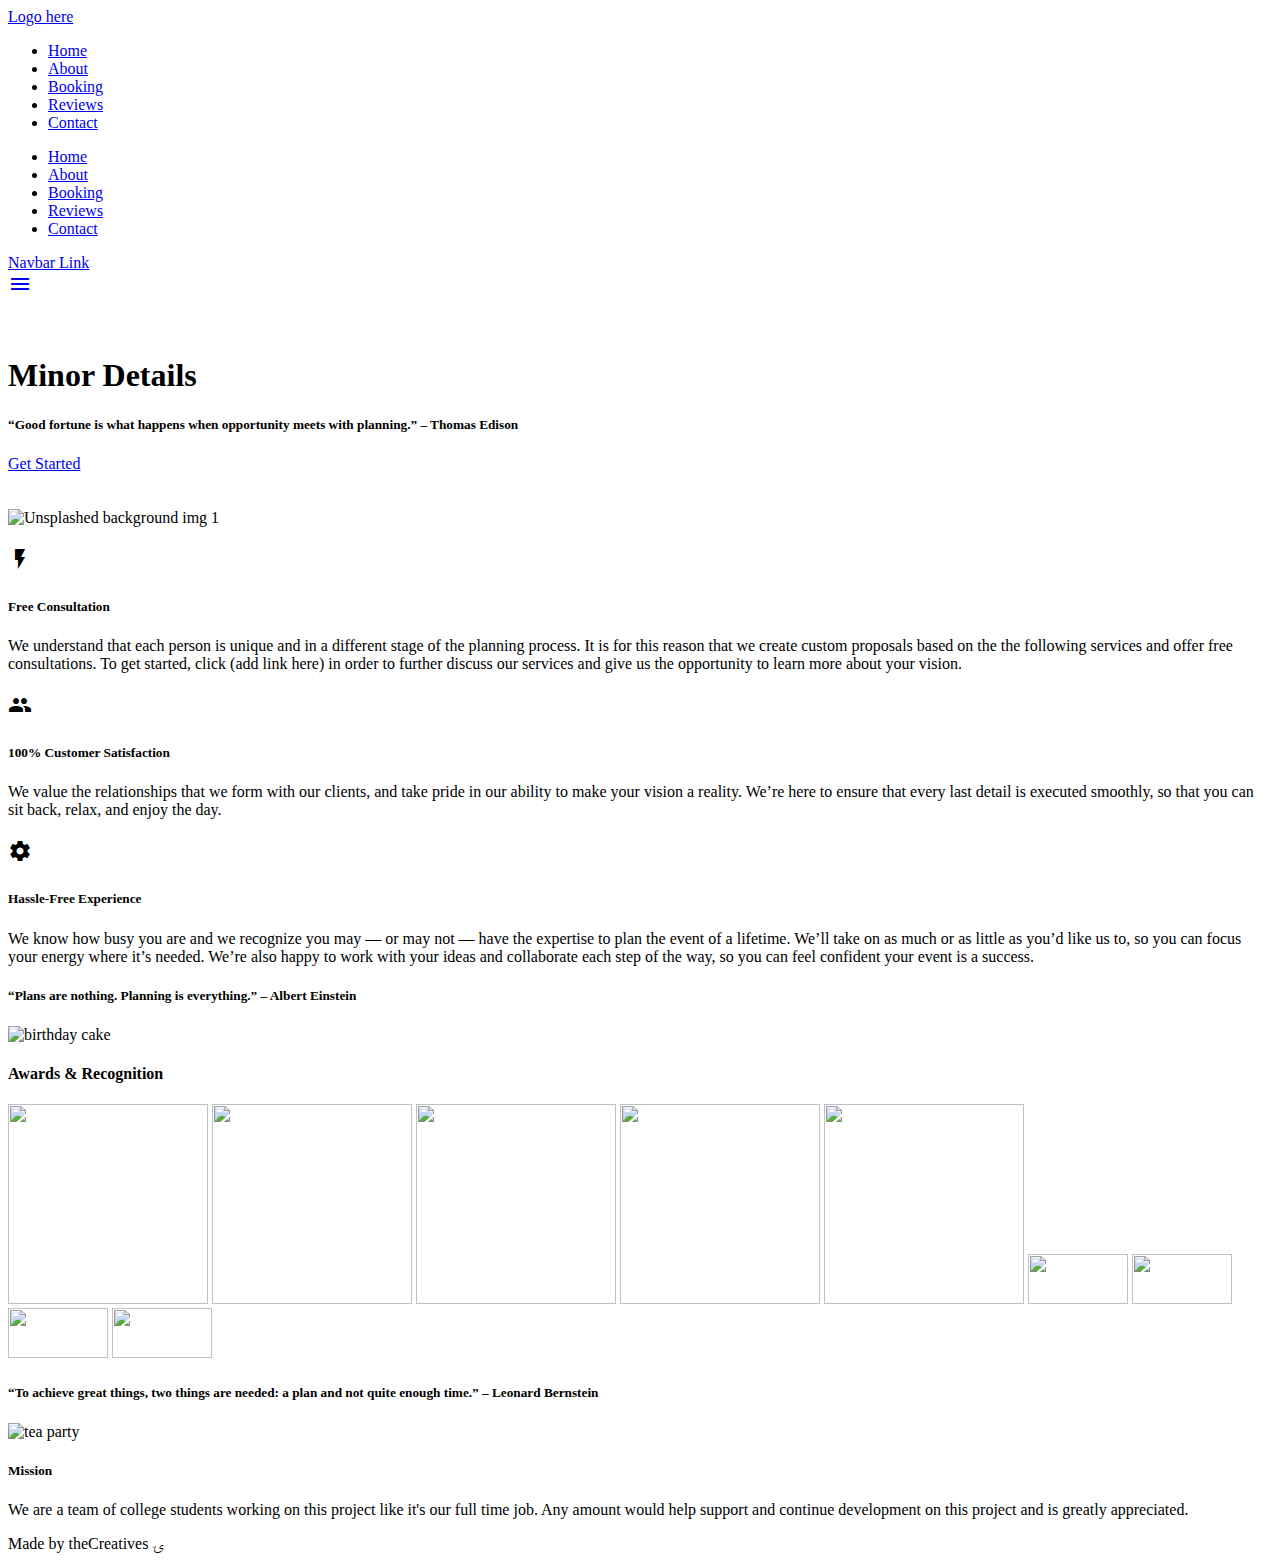
==== Final_Project/index.html @ 31ae6572 "updated index" ====
<!DOCTYPE html>
<html lang="en">
<head>
  <meta http-equiv="Content-Type" content="text/html; charset=UTF-8"/>
  <meta name="viewport" content="width=device-width, initial-scale=1, maximum-scale=1.0, user-scalable=no"/>
  <title>Home Page</title>

  <!-- CSS  -->
  <link href="https://fonts.googleapis.com/icon?family=Material+Icons" rel="stylesheet">
  <link href="css/materialize.css" type="text/css" rel="stylesheet" media="screen,projection"/>
  <link href="css/style.css" type="text/css" rel="stylesheet" media="screen,projection"/>
</head>
<body>
  <nav class="white" role="navigation">
    <div class="nav-wrapper container">
      <a id="logo-container" href="#" class="brand-logo">Logo here</a>
      <ul class="right hide-on-med-and-down">
        <li><a href="#">Home</a></li>
        <li><a href=about.html>About</a></li>
        <li><a href=booking.html>Booking</a></li>
        <li><a href=reviews.html>Reviews</a></li>
        <li><a href=contact.html>Contact</a></li>
      </ul>
      <ul id="nav-mobile" class="side-nav">
        <li><a href="#">Home</a></li>
        <li><a href=about.html>About</a></li>
        <li><a href=booking.html>Booking</a></li>
        <li><a href=reviews.html>Reviews</a></li>
        <li><a href=contact.html>Contact</a></li>
      </ul>
        <li><a href="#">Navbar Link</a></li>
      </ul>
      <a href="#" data-activates="nav-mobile" class="button-collapse"><i class="material-icons">menu</i></a>
    </div>
  </nav>

  <div id="index-banner" class="parallax-container">
    <div class="section no-pad-bot">
      <div class="container">
        <div class="section">
        <br><br>
        <h1 class="header center teal-text text-lighten-2">Minor Details</h1>
        <div class="row center">
          <h5 class="header col s12 light">“Good fortune is what happens when opportunity meets with planning.” – Thomas Edison</h5>
        </div>
        <div class="row center">
          <a href="http://materializecss.com/getting-started.html" id="download-button" class="btn-large waves-effect waves-light teal lighten-1">Get Started</a>
        </div>
        <br><br>
      </div>
    </div>
    <div class="parallax"><img src="https://img.evbuc.com/https%3A%2F%2Fcdn.evbuc.com%2Fimages%2F27116775%2F197035802980%2F1%2Foriginal.jpg?w=1000&rect=0%2C24%2C1400%2C700&s=5f1d11a2ab176d4808d4486b6dd4a333" alt="Unsplashed background img 1" id="pic1"></div>
  </div>
  <div class="container">
    <div class="section">

      <!--   Icon Section   -->
      <div class="row">
        <div class="col s12 m4">
          <div class="icon-block">
            <h2 class="center brown-text"><i class="material-icons">flash_on</i></h2>
            <h5 class="center">Free Consultation</h5>

            <p class="light">We understand that each person is unique and in a different stage of the planning process. It
              is for this reason that we  create custom proposals based on the the following services and offer free consultations. To get started, click (add link here) in order to further discuss our services and
              give us the opportunity to learn more about your vision.</p>
          </div>
        </div>

        <div class="col s12 m4">
          <div class="icon-block">
            <h2 class="center brown-text"><i class="material-icons">group</i></h2>
            <h5 class="center">100% Customer Satisfaction</h5>

            <p class="light">We value the relationships that we form with our clients, and take pride
              in our ability to make your vision a reality. We’re here to ensure that every last detail
              is executed smoothly, so that you can sit back, relax, and enjoy the day.</p>
          </div>
        </div>

        <div class="col s12 m4">
          <div class="icon-block">
            <h2 class="center brown-text"><i class="material-icons">settings</i></h2>
            <h5 class="center">Hassle-Free Experience</h5>

            <p class="light">We know how busy you are and we recognize you may — or may not —
              have the expertise to plan the event of a lifetime. We’ll take on as much or as little
              as you’d like us to, so you can focus your energy where it’s needed. We’re also happy
              to work with your ideas and collaborate each step of the way, so you can feel confident
              your event is a success.</p>
          </div>
        </div>
      </div>

    </div>
  </div>


  <div class="parallax-container valign-wrapper">
    <div class="section no-pad-bot">
      <div class="container">
        <div class="row center">
          <h5 class="header col s12 light">“Plans are nothing. Planning is everything.” – Albert Einstein</h5>
        </div>
      </div>
    </div>
    <div class="parallax"><img src="https://scontent.xx.fbcdn.net/v/t1.0-9/17190827_10107786752003498_575888136442463544_n.jpg?oh=3d11d9358bc0f50193e98ba7af75792d&oe=597EB6EB" alt="birthday cake"></div>
  </div>

  <div class="container">
    <div class="section">

      <div class="row">
        <div class="col s12 center">
          <h3><i class="mdi-content-send brown-text"></i></h3>
          <h4>Awards & Recognition</h4>
          <p class="left-align light">
            <img src="https://bold-events.com/wp-content/uploads/2017/03/Recognition-Logo-1.svg" width="200px" height="200px" id="atlantaMagazine">
            <img src="https://bold-events.com/wp-content/uploads/2017/03/Recognition-Logo-7.svg" width="200px" height="200px" id="specialEvents">
            <img src="https://bold-events.com/wp-content/uploads/2017/03/Recognition-Logo-8.svg" width="200px" height="200px" id="styleMePretty">
            <img src="https://bold-events.com/wp-content/uploads/2017/03/Recognition-Logo-3.svg" width="200px" height="200px" id="celebSociety">
            <img src="https://bold-events.com/wp-content/uploads/2017/03/Recognition-Logo-2.svg" width="200px" height="200px" id="theKnot">
            <img src="https://storage.googleapis.com/mati-website-assets/homepage/Forbes_Logo-grey.png" width="100px" height="50px" id="forbes">
            <img src="http://www.heavyshiftmarketing.com/wp-content/uploads/2015/04/ecorp-logo-business-gray.png" width="100px" height="50px" id="businessInsider">
            <img src="https://speedy-static.senselabs.com/images/vs-news-usaToday-c5394e3ba3904700bde16809115b6f387a905a9c.png" width="100px" height="50px" id="usaToday">
            <img src="https://www.awesomeincu.com/img/press/nbc-logo.png" width="100px" height="50px" id="nbc">
        </div>
      </div>
    </div>
  </div>

  <div class="parallax-container valign-wrapper">
    <div class="section no-pad-bot">
      <div class="container">
        <div class="row center">
          <h5 class="header col s12 light">“To achieve great things, two things are needed: a plan and not quite enough time.” – Leonard Bernstein</h5>
        </div>
      </div>
    </div>
    <div class="parallax"><img src="https://s-media-cache-ak0.pinimg.com/originals/7b/80/ba/7b80ba00d5e68f019e84b5a9ce5c7564.jpg" alt="tea party"></div>
  </div>

  <footer class="page-footer teal">
    <div class="container">
      <div class="row">
        <div class="col l6 s12">
          <h5 class="white-text">Mission</h5>
          <p class="grey-text text-lighten-4">We are a team of college students working on this project like
            it's our full time job. Any amount would help support and continue development on this project
            and is greatly appreciated.</p>
        </div>
      </div>
    </div>
    <div class="footer-copyright">
      <div class="container">
        Made by theCreatives &#1741<a class="brown-text text-lighten-3"></a>
      </div>
    </div>
  </footer>


  <!--  Scripts-->
  <script src="https://code.jquery.com/jquery-2.1.1.min.js"></script>
  <script src="js/materialize.js"></script>
  <script src="js/init.js"></script>

  </body>
</html>
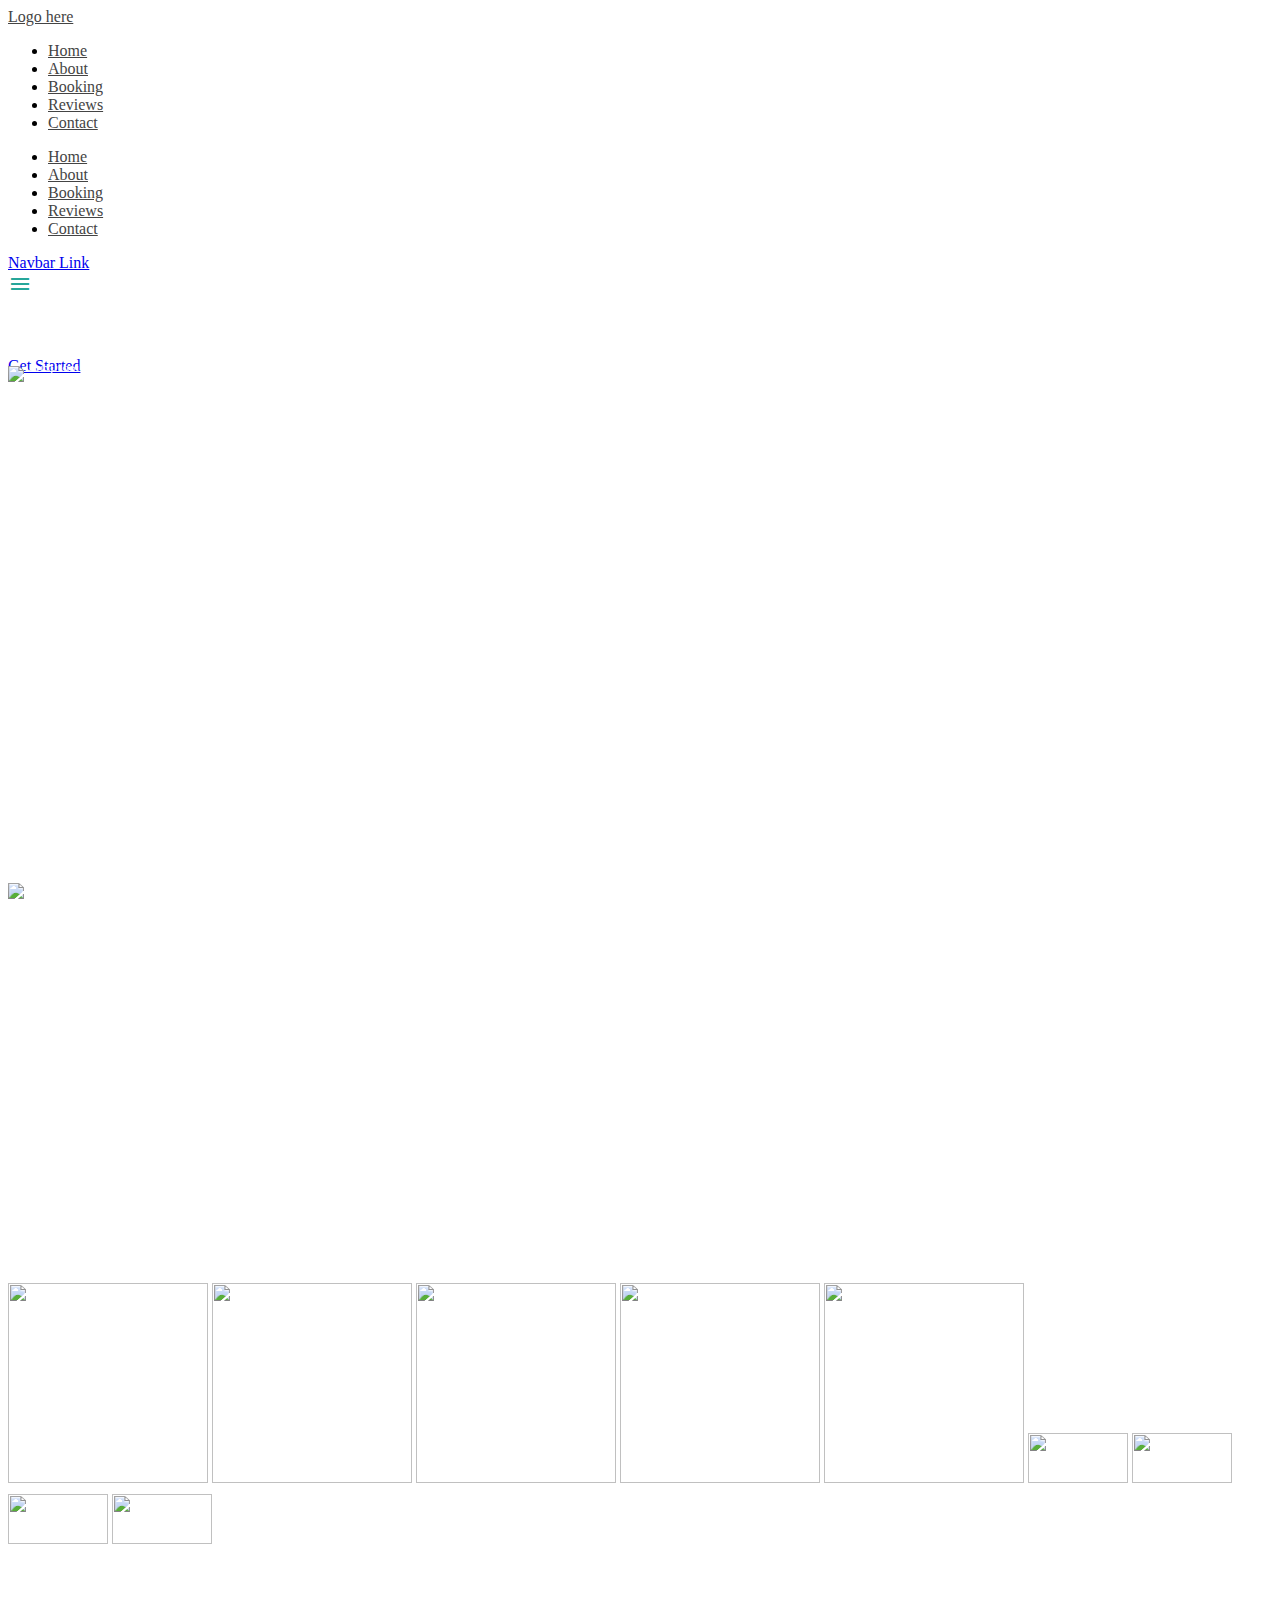
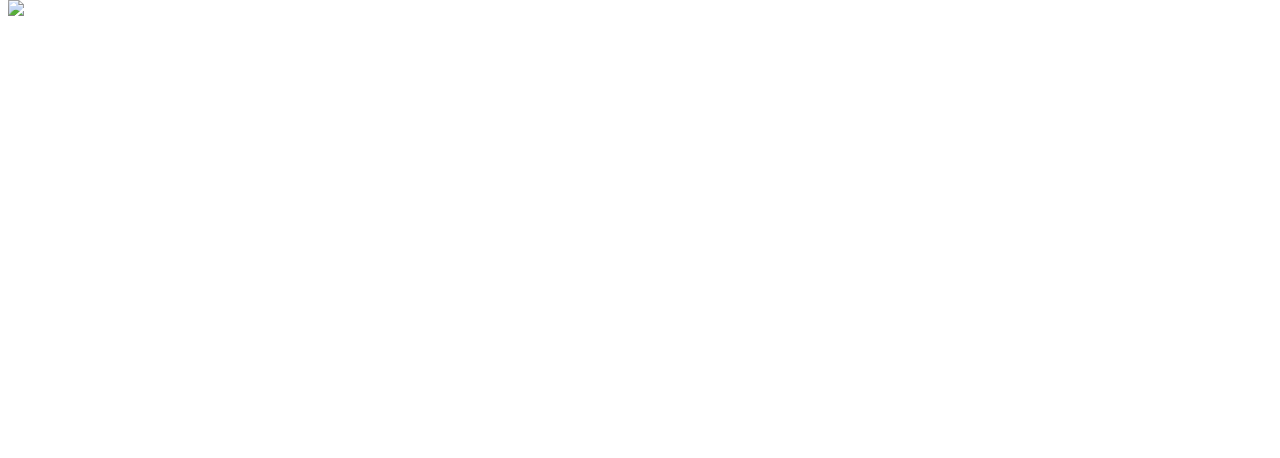
==== commit 29d0ecd2: "Update index.html" ====
--- a/Final_Project/index.html
+++ b/Final_Project/index.html
@@ -49,7 +49,7 @@
         <br><br>
       </div>
     </div>
-    <div class="parallax"><img src="https://img.evbuc.com/https%3A%2F%2Fcdn.evbuc.com%2Fimages%2F27116775%2F197035802980%2F1%2Foriginal.jpg?w=1000&rect=0%2C24%2C1400%2C700&s=5f1d11a2ab176d4808d4486b6dd4a333" alt="Unsplashed background img 1" id="pic1"></div>
+    <div class="parallax"><img src="https://images5.alphacoders.com/334/334238.jpg" alt="Unsplashed background img 1" id="pic1"></div>
   </div>
   <div class="container">
     <div class="section">
--- a/Final_Project/css/style.css
+++ b/Final_Project/css/style.css
@@ -0,0 +1,57 @@
+/* Custom Stylesheet */
+/**
+ * Use this file to override Materialize files so you can update
+ * the core Materialize files in the future
+ *
+ * Made By MaterializeCSS.com
+ */
+
+nav ul a,
+nav .brand-logo {
+  color: #444;
+}
+
+p {
+  line-height: 2rem;
+}
+
+.button-collapse {
+  color: #26a69a;
+}
+
+.parallax-container {
+  min-height: 380px;
+  line-height: 0;
+  height: auto;
+  color: rgba(255,255,255,.9);
+}
+  .parallax-container .section {
+    width: 100%;
+  }
+
+@media only screen and (max-width : 992px) {
+  .parallax-container .section {
+    position: absolute;
+    top: 40%;
+  }
+  #index-banner .section {
+    top: 10%;
+  }
+}
+
+@media only screen and (max-width : 600px) {
+  #index-banner .section {
+    top: 0;
+  }
+}
+
+.icon-block {
+  padding: 0 15px;
+}
+.icon-block .material-icons {
+  font-size: inherit;
+}
+
+footer.page-footer {
+  margin: 0;
+}
